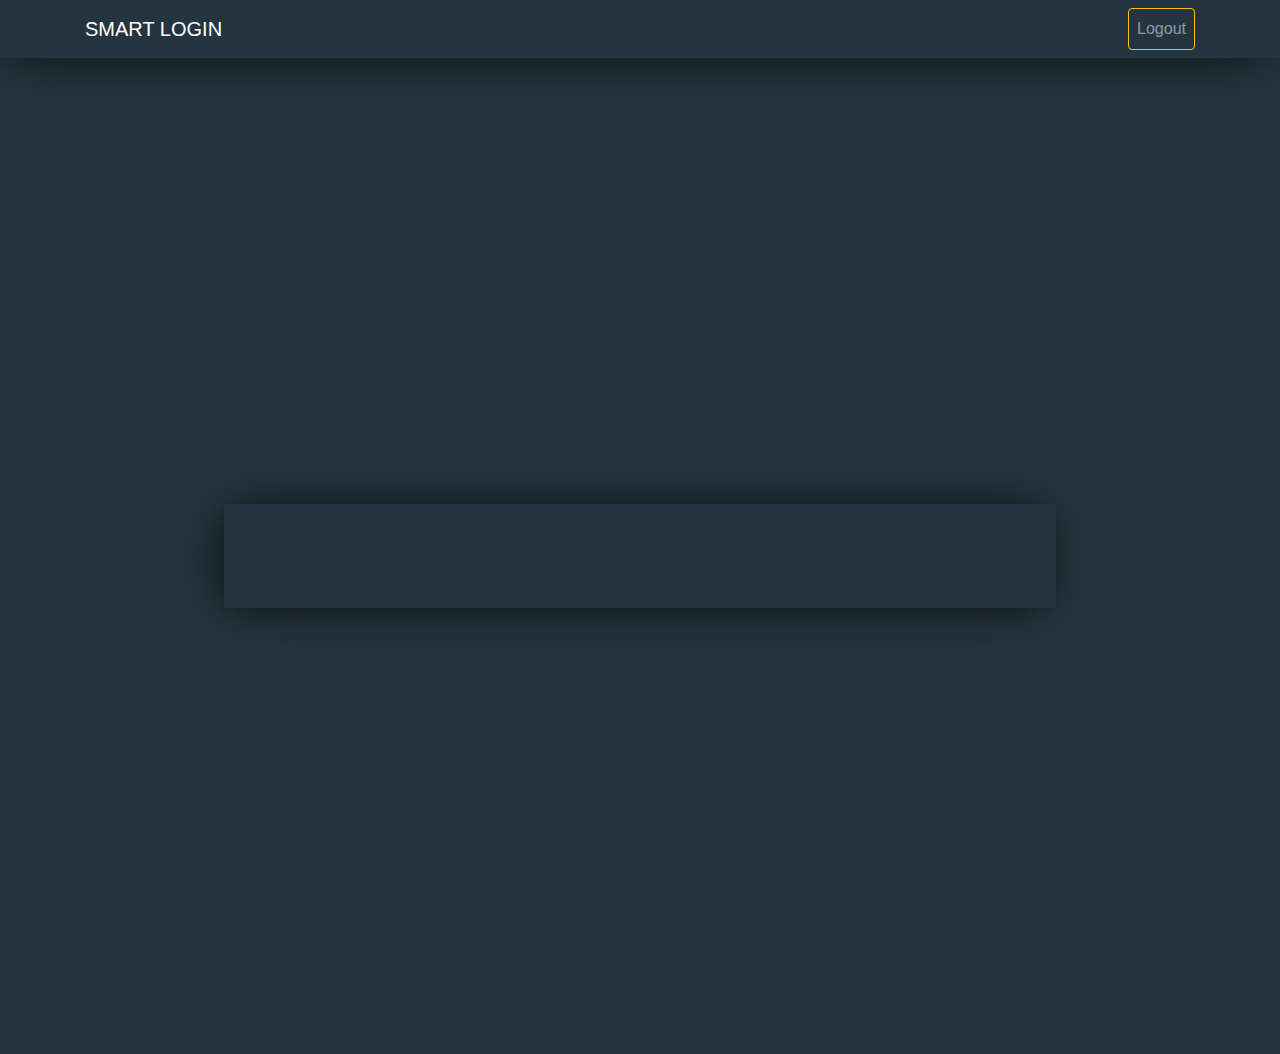
==== home.html @ de528a9e "d" ====
<html lang="en">
  <head>
    <meta charset="UTF-8" />
    <meta name="viewport" content="width=device-width, initial-scale=1.0" />
    <title>Home</title>
    <!-- Bootstrap CSS -->
    <link
      href="https://cdn.jsdelivr.net/npm/bootstrap@4.6.2/dist/css/bootstrap.min.css"
      rel="stylesheet"
    />
    <script src="https://cdn.jsdelivr.net/npm/bootstrap@4.6.2/dist/js/bootstrap.bundle.min.js"></script>

    <!-- jQuery Slim -->
    <!-- <script
      src="https://code.jquery.com/jquery-3.6.4.slim.min.js"
      integrity="sha384-qZHU+JkIyy90lU17ZC17N8HTU4u3FSczW4hNPIq9Qu8Hh8ym1YCn1hXnAHddHU5f"
      crossorigin="anonymous"
    ></script> -->

    <!-- Popper.js -->
    <!-- <script src="https://cdn.jsdelivr.net/npm/@popperjs/core@2.11.8/dist/umd/popper.min.js"></script> -->

    <!-- Bootstrap JS -->
    <!-- <script src="https://cdn.jsdelivr.net/npm/bootstrap@4.6.2/dist/js/bootstrap.min.js"></script> -->

    <!-- main style -->
    <link rel="stylesheet" href="./css/style.css" />
  </head>
  <body>
    <nav class="navbar navbar-expand-lg navbar-dark group">
      <div class="container">
        <a class="navbar-brand" href="#">SMART LOGIN</a>
        <button
          class="navbar-toggler"
          type="button"
          data-toggle="collapse"
          data-target="#navbarSupportedContent"
          aria-controls="navbarSupportedContent"
          aria-expanded="false"
          aria-label="Toggle navigation"
        >
          <span class="navbar-toggler-icon"></span>
        </button>

        <div class="collapse navbar-collapse" id="navbarSupportedContent">
          <ul class="navbar-nav ml-auto">
            <li class="nav-item">
              <a
                class="nav-link btn btn-outline-warning"
                href="index.html"
                onclick="logout()"
                >Logout</a
              >
            </li>
          </ul>
        </div>
      </div>
    </nav>
    <div class="container my-5 text-center h-100 d-flex align-items-center">
      <div class="group m-auto w-75 p-5">
        <h1 id="username"></h1>
      </div>
    </div>

    <!-- <script
      src="https://code.jquery.com/jquery-3.7.1.min.js"
      integrity="sha384-Piv4xVNRyMGpqk1EdeQ5hB2vlqFI1U8eFJoqqzyiBXesU/tjUwKwxwB6pBJcR2tv"
      crossorigin="anonymous"
    ></script> -->

    <script src="./js/script.js"></script>
  </body>
</html>
---- css/style.css ----
body {
  background: #24353f;
  font-family: "Titillium Web", sans-serif;
}

#home {
  height: 75vh;
}

h1 {
  color: #17a2b8;
}

.group {
  box-shadow: -5px 2px 54px -9px rgba(0, 0, 0, 1);
}

input,
textarea {
  background-color: transparent !important;
  color: #fff !important;
}

input::placeholder,
textarea::placeholder {
  color: rgb(182, 182, 182) !important;
}

input:focus,
textarea:focus {
  box-shadow: 0 0 0 0 transparent !important;
}
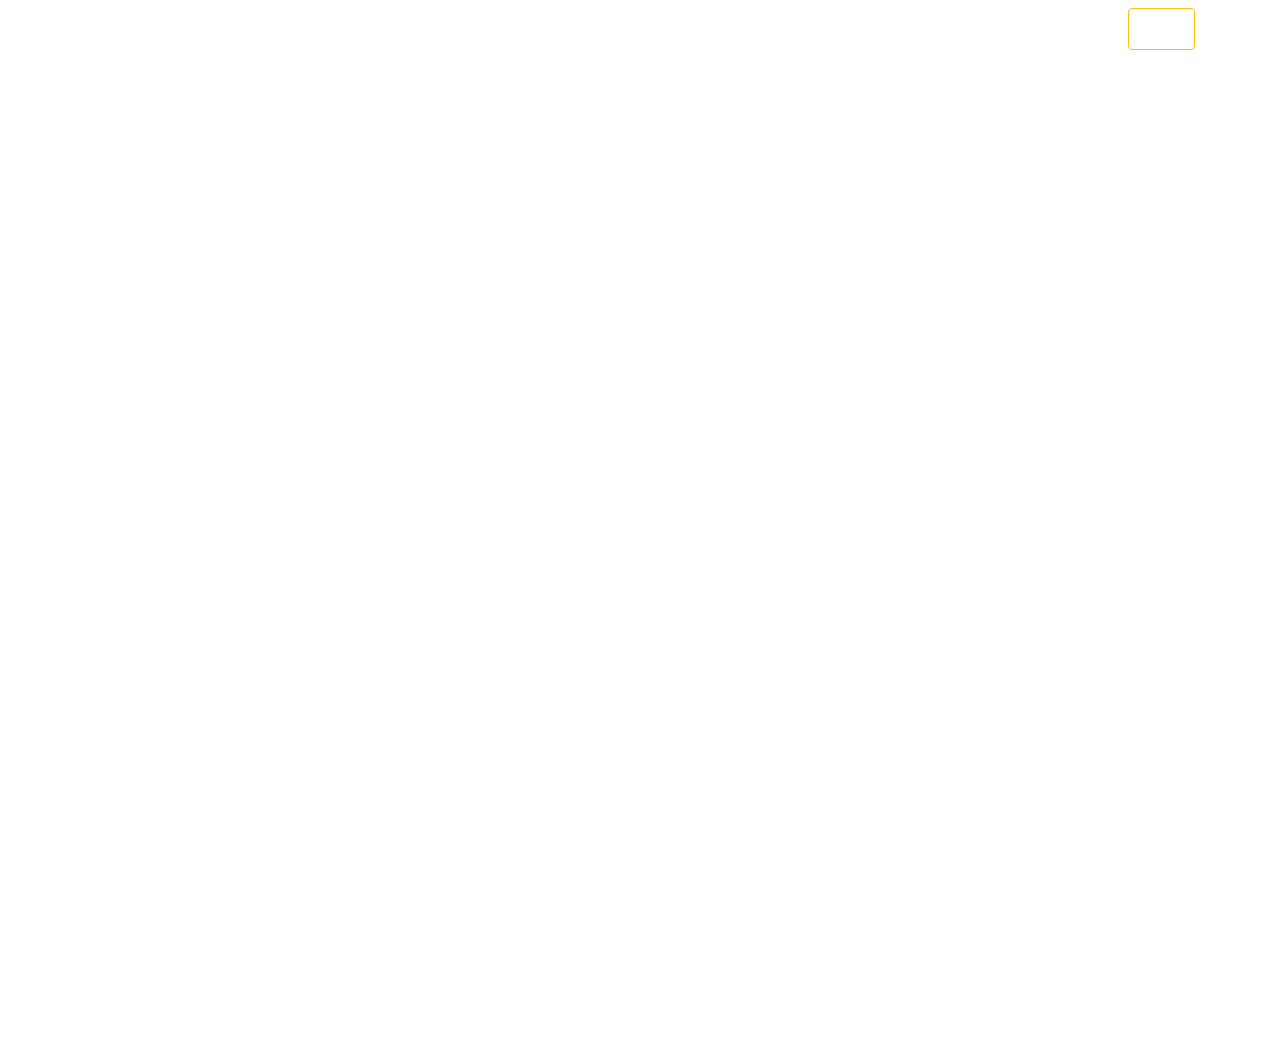
==== commit 77119544: "base url" ====
--- a/home.html
+++ b/home.html
@@ -3,6 +3,10 @@
     <meta charset="UTF-8" />
     <meta name="viewport" content="width=device-width, initial-scale=1.0" />
     <title>Home</title>
+
+    <!-- base url -->
+    <base href="/Assigment-11/" />
+
     <!-- Bootstrap CSS -->
     <link
       href="https://cdn.jsdelivr.net/npm/bootstrap@4.6.2/dist/css/bootstrap.min.css"
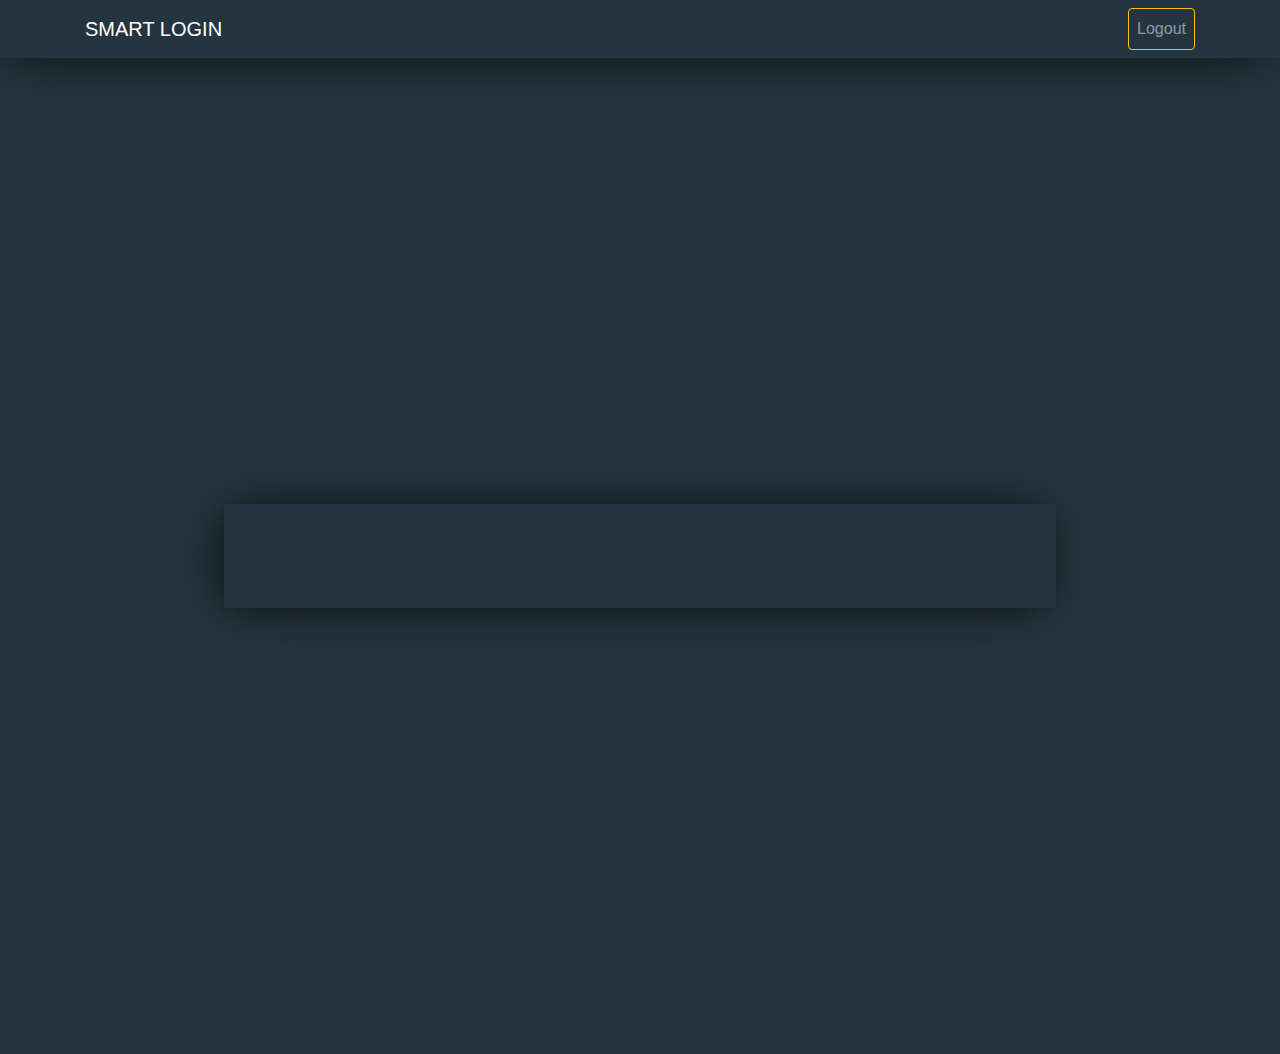
==== commit 34abbe82: "m" ====
--- a/home.html
+++ b/home.html
@@ -5,7 +5,7 @@
     <title>Home</title>
 
     <!-- base url -->
-    <base href="/Assigment-11/" />
+    <!-- <base href="/Assigment-11/" /> -->
 
     <!-- Bootstrap CSS -->
     <link
@@ -51,7 +51,7 @@
             <li class="nav-item">
               <a
                 class="nav-link btn btn-outline-warning"
-                href="index.html"
+                href="/Assigment-11/index.html"
                 onclick="logout()"
                 >Logout</a
               >
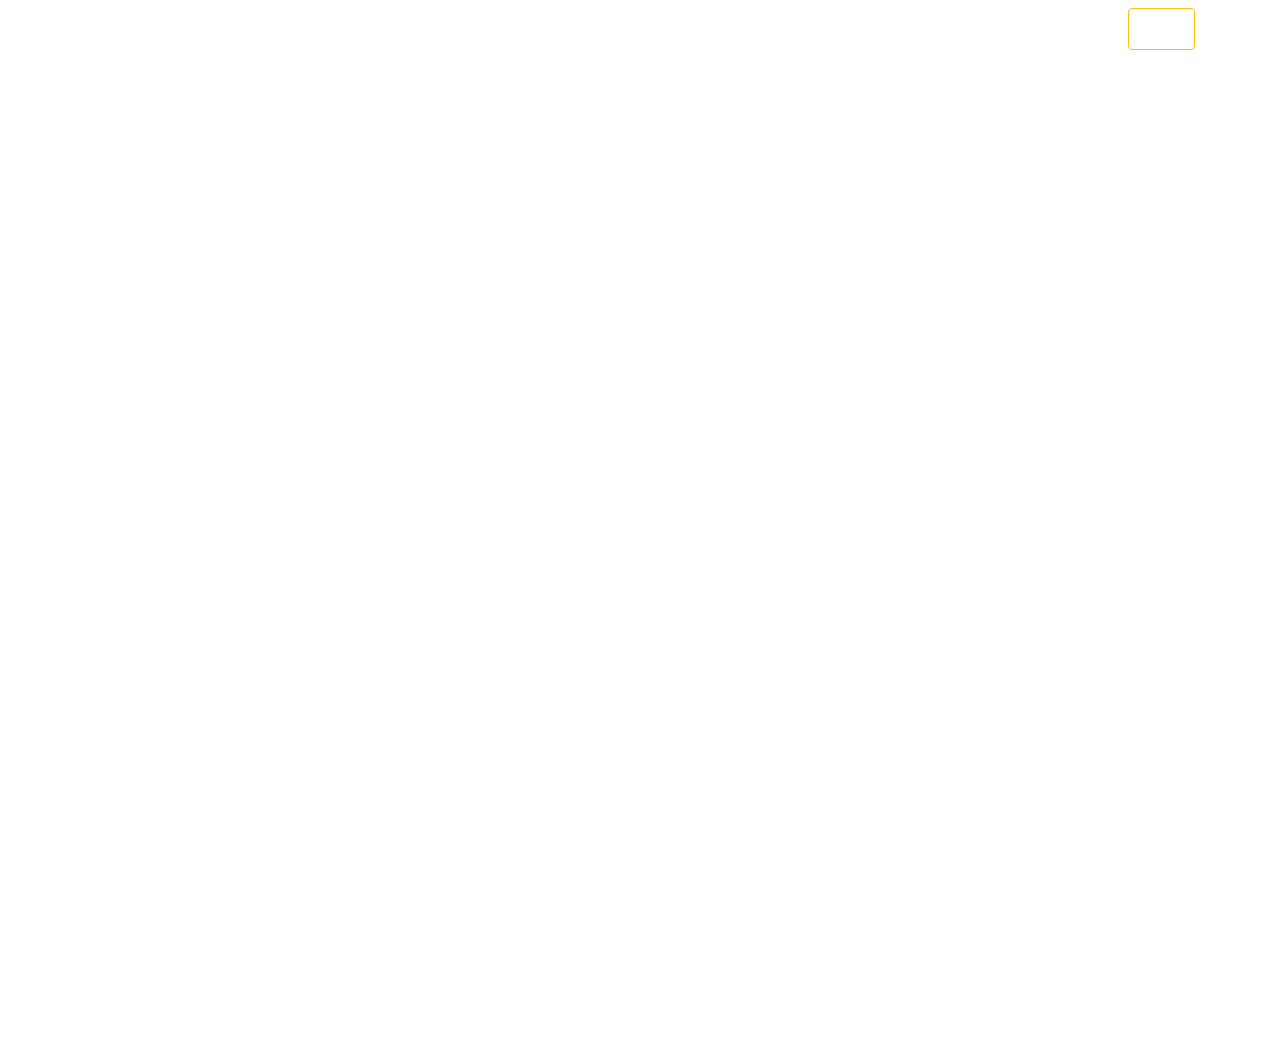
==== commit dda337ba: "d" ====
--- a/home.html
+++ b/home.html
@@ -5,7 +5,7 @@
     <title>Home</title>
 
     <!-- base url -->
-    <!-- <base href="/Assigment-11/" /> -->
+    <base href="/Assigment-11/" />
 
     <!-- Bootstrap CSS -->
     <link
@@ -51,7 +51,7 @@
             <li class="nav-item">
               <a
                 class="nav-link btn btn-outline-warning"
-                href="/Assigment-11/index.html"
+                href="index.html"
                 onclick="logout()"
                 >Logout</a
               >
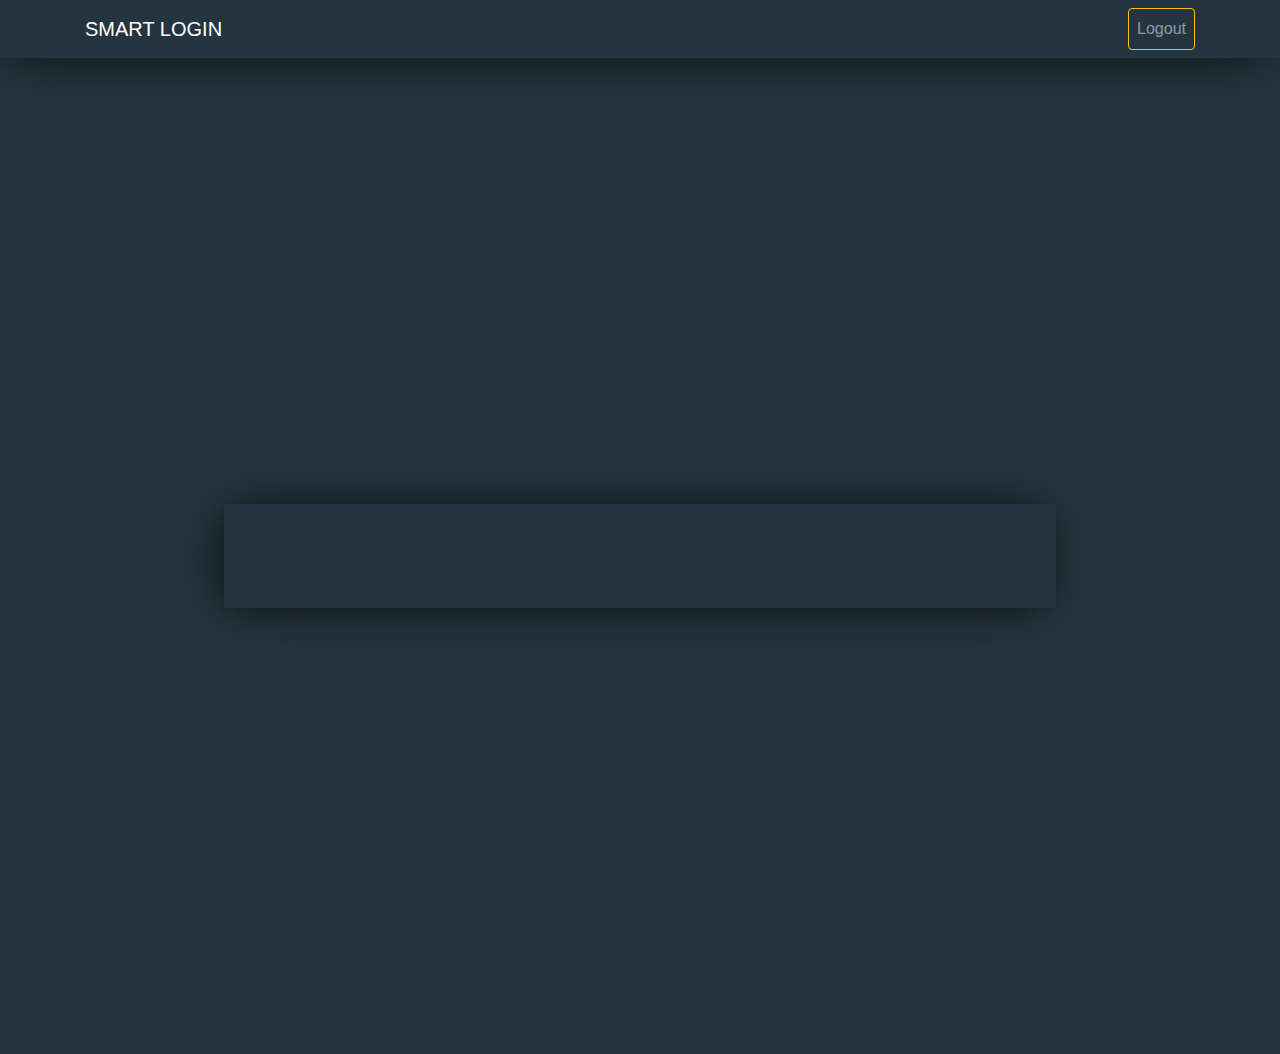
==== commit c939e93f: "d" ====
--- a/home.html
+++ b/home.html
@@ -5,7 +5,7 @@
     <title>Home</title>
 
     <!-- base url -->
-    <base href="/Assigment-11/" />
+    <!-- <base href="/Assigment-11/" /> -->
 
     <!-- Bootstrap CSS -->
     <link
@@ -51,7 +51,7 @@
             <li class="nav-item">
               <a
                 class="nav-link btn btn-outline-warning"
-                href="index.html"
+                href="https://khaledx30.github.io/Assigment-11/"
                 onclick="logout()"
                 >Logout</a
               >
